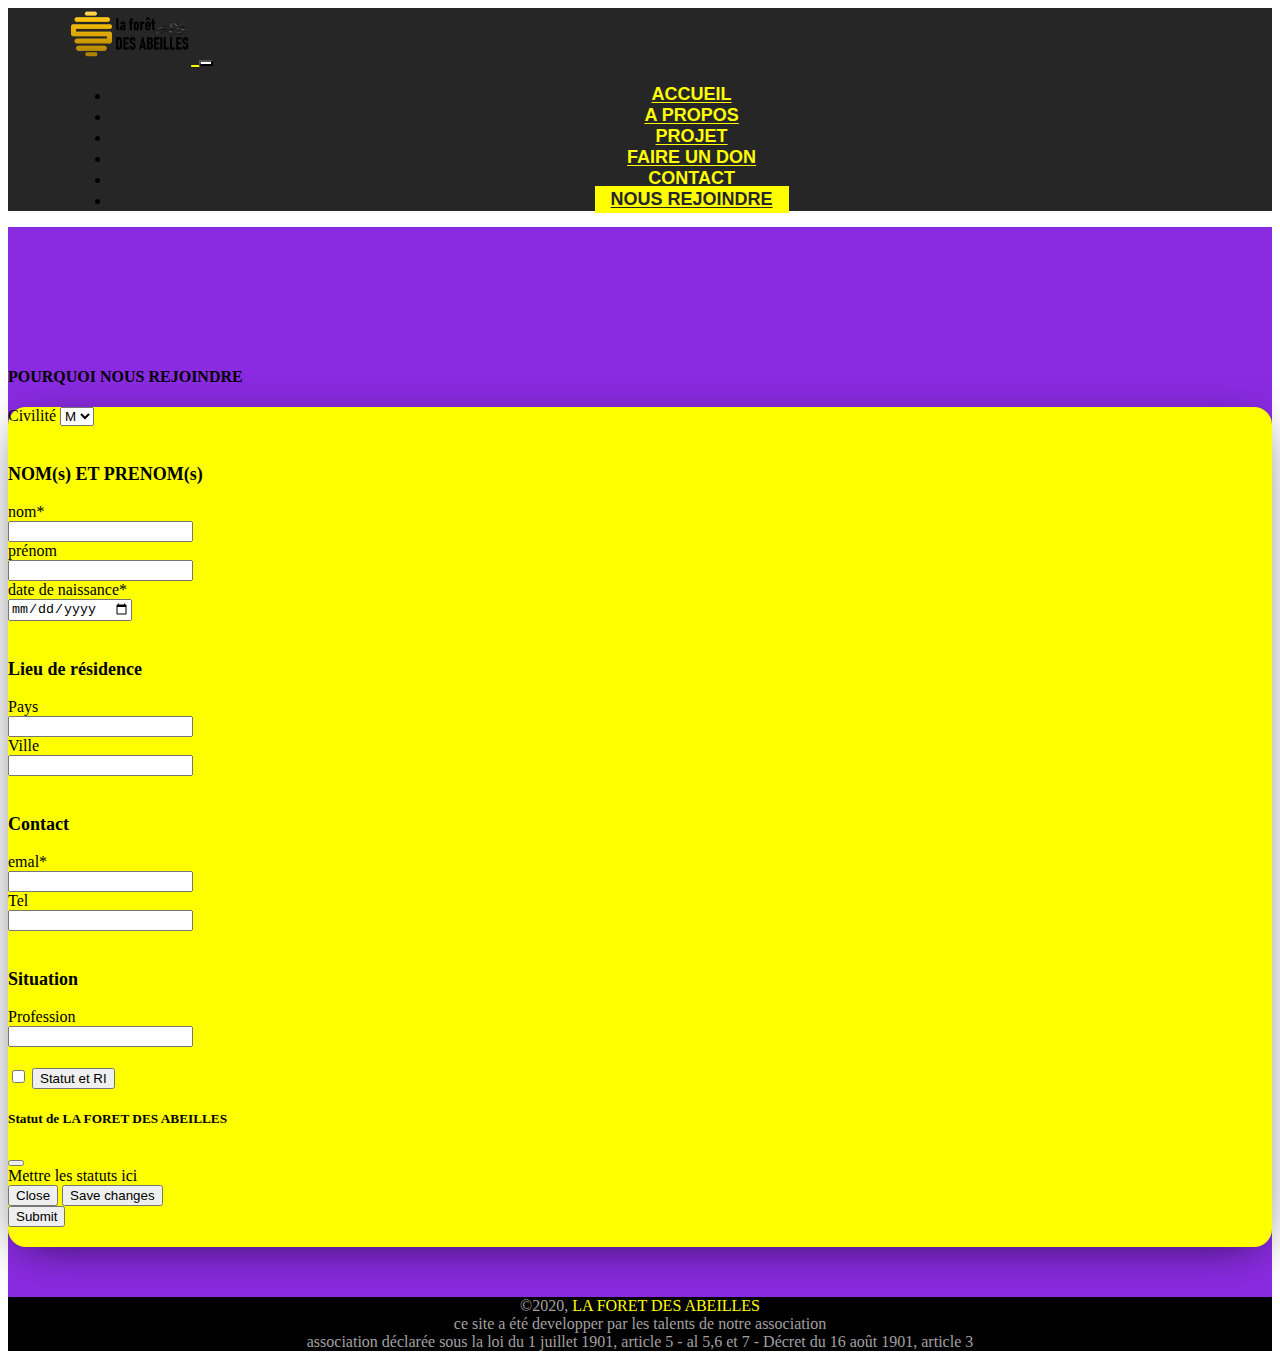
==== adhésion.html @ 584b6903 "adhésion" ====
<!DOCTYPE html>
<html lang="fr">

<head>
    <meta charset="UTF-8">
    <meta name="viewport" content="width=device-width, initial-scale=1.0">
    <title>laforetdesabeilles</title>

    <!-- lien JQUERY -->
    <script src="https://ajax.googleapis.com/ajax/libs/jquery/3.5.1/jquery.min.js"></script>
    <!-- CSS BOOSTRAP -->
    <!-- CSS only -->
    <link href="https://cdn.jsdelivr.net/npm/bootstrap@5.0.0-beta1/dist/css/bootstrap.min.css" rel="stylesheet"
        integrity="sha384-giJF6kkoqNQ00vy+HMDP7azOuL0xtbfIcaT9wjKHr8RbDVddVHyTfAAsrekwKmP1" crossorigin="anonymous">
    <!-- JAVA SCRIPT BOOSTRAP -->
    <!-- JavaScript Bundle with Popper -->
    <script src="https://cdn.jsdelivr.net/npm/bootstrap@5.0.0-beta1/dist/js/bootstrap.bundle.min.js"
        integrity="sha384-ygbV9kiqUc6oa4msXn9868pTtWMgiQaeYH7/t7LECLbyPA2x65Kgf80OJFdroafW"
        crossorigin="anonymous"></script>

    <!-- FONTAWESOM -->
    <link rel="stylesheet" href="https://use.fontawesome.com/releases/v5.15.1/css/all.css"
        integrity="sha384-vp86vTRFVJgpjF9jiIGPEEqYqlDwgyBgEF109VFjmqGmIY/Y4HV4d3Gp2irVfcrp" crossorigin="anonymous">

    <!-- LES STYLES -->
    <link rel="stylesheet" href="style.css">
</head>

<body>

    <!-- BARRE DE NAVIGATION -->

    <!-- NAVBARRE -->
    <nav class="navbar navbar-expand-lg navbar-light fixed-top">
        <div class="container">
            <a class="navbar-brand" href="index.html"> <img src="images/logoficil.png" alt="logo" style="width: 120px;">
            </a> <button aria-controls="navbarSupportedContent" aria-expanded="false" aria-label="Toggle navigation"
                class="navbar-toggler" data-target="#navbarSupportedContent" data-toggle="collapse" type="button"><span
                    class="navbar-toggler-icon"></span></button>
            <div class="collapse navbar-collapse" id="navbarSupportedContent">
                <ul class="navbar-nav ml-auto">
                    <li class="nav-item">
                        <a class="nav-link" href="index.html">Accueil</a>
                    </li>
                    <li class="nav-item">
                        <a class="nav-link" href="apropos.html">A propos</a>
                    </li>
                    <li class="nav-item">
                        <a class="nav-link" href="projet.html">Projet</a>
                    </li>
                    <li class="nav-item">
                        <a class="nav-link" href="don.html">Faire un don</a>
                    </li>
                    <li class="nav-item">
                        <a class="nav-link" href="contact.html">Contact</a>
                    </li>
                    <li class="nav-item active">
                        <a class="nav-link" href="adhésion.html">Nous rejoindre</a>
                    </li>
                </ul>
            </div>
        </div>
    </nav>

    <!-- FIN DE BARRE DE NAVIGATION -->


    <!-- FORMULAIRE -->

    <div class="container-fluid formulaire">
        <div class="container " style="padding-top: 120px; padding-bottom: 50px;">
            <div class="row">
                <div class="col-md-6">
                    <h4>POURQUOI NOUS REJOINDRE</h4>
                </div>

                <div class="col-md-6 zone">
                    <form action="">
                        <div class="container">
                            <div class="row">
                                <div class="col-1">
                                    <div class="">
                                        <label for="floatingSelectGrid">Civilité</label>
                                        <select class="form-select" id="floatingSelectGrid"
                                            aria-label="Floating label select example">
                                            <option value="1">M</option>
                                            <option value="2">F</option>
                                        </select>
                                    </div>
                                </div>
                                <h3 style="font-size: 18px;padding-top: 20px;">NOM(s) ET PRENOM(s)</h3>
                                <div class="row">
                                    <div class="col-md-4">
                                        <label for="floatingInputGrid">nom*</label>
                                        <div class="">
                                            <input type="text" class="form-control" id="floatingInputGrid"
                                                placeholder="" required>
                                        </div>
                                    </div>
                                    <div class="col-md-4">
                                        <label for="floatingInputGrid">prénom</label>
                                        <div class="">
                                            <input type="text" class="form-control" id="floatingInputGrid">
                                        </div>
                                    </div>
                                    <div class="col-md-4">
                                        <label for="floatingInputGrid">date de naissance*</label>
                                        <div class="">
                                            <input type="date" class="form-control" id="floatingInputGrid" required>
                                        </div>
                                    </div>
                                </div>
                                <div class="row">
                                    <h3 style="font-size: 18px;padding-top: 20px;">Lieu de résidence</h3>
                                    <div class="col-md-6">
                                        <label for="floatingInputGrid">Pays</label>
                                        <div class="">
                                            <input type="text" class="form-control" id="floatingInputGrid"
                                                placeholder="">
                                        </div>
                                    </div>
                                    <div class="col-md-6">
                                        <label for="floatingInputGrid">Ville</label>
                                        <div class="">
                                            <input type="text" class="form-control" id="floatingInputGrid">
                                        </div>
                                    </div>
                                </div>
                                <div class="row">
                                    <h3 style="font-size: 18px;padding-top: 20px;">Contact</h3>
                                    <div class="col-md-6">
                                        <label for="floatingInputGrid">emal*</label>
                                        <div class="">
                                            <input type="email" class="form-control" id="floatingInputGrid"
                                                placeholder="" required>
                                        </div>
                                    </div>
                                    <div class="col-md-6">
                                        <label for="floatingInputGrid">Tel</label>
                                        <div class="">
                                            <input type="tel" class="form-control" id="floatingInputGrid">
                                        </div>
                                    </div>
                                </div>
                                <div class="row">
                                    <h3 style="font-size: 18px; padding-top: 20px;">Situation</h3>
                                    <div class="col-md-12">
                                        <label for="floatingInputGrid">Profession</label>
                                        <div class="">
                                            <input type="text" class="form-control" id="floatingInputGrid">
                                        </div>
                                    </div>
                                </div>
                            </div>
                            <div class="mb-3 form-check" style="padding-top: 20px;">
                                <input type="checkbox" class="form-check-input" id="exampleCheck1" required>
                                <label class="form-check-label" for="exampleCheck1">
                                    <!-- Button trigger modal -->
                                    <button type="button" class="btn btn-primary" data-bs-toggle="modal"
                                        data-bs-target="#exampleModal">
                                        Statut et RI
                                    </button>

                                    <!-- Modal -->
                                    <div class="modal fade" id="exampleModal" tabindex="-1"
                                        aria-labelledby="exampleModalLabel" aria-hidden="true">
                                        <div class="modal-dialog">
                                            <div class="modal-content">
                                                <div class="modal-header">
                                                    <h5 class="modal-title" id="exampleModalLabel">Statut de LA FORET
                                                        DES
                                                        ABEILLES
                                                    </h5>
                                                    <button type="button" class="btn-close" data-bs-dismiss="modal"
                                                        aria-label="Close"></button>
                                                </div>
                                                <div class="modal-body">
                                                    Mettre les statuts ici
                                                </div>
                                                <div class="modal-footer">
                                                    <button type="button" class="btn btn-secondary"
                                                        data-bs-dismiss="modal">Close</button>
                                                    <button type="button" class="btn btn-primary">Save changes</button>
                                                </div>
                                            </div>
                                        </div>
                                    </div>
                                </label>
                            </div>
                            <button type="submit" class="btn btn-primary">Submit</button>
                        </div>
                    </form>
                </div>
            </div>
        </div>
    </div>

    <!-- FIN DE FORMULAIRE -->



    <!-- FOOTER -->

    <footer class="footer">
        &copy;2020, <span style="color: yellow;">LA FORET DES ABEILLES</span>

        <br>ce site a été developper par les talents de notre association

        <br> association déclarée sous la loi du 1 juillet 1901, article 5 - al 5,6 et 7 - Décret du 16 août 1901,
        article 3
    </footer>

    <!-- FOOTER -->



    <!-- LES SCRIPTS -->
    <script src="main.js"></script>

    <!-- LES SCRIPTS -->
    <script src="https://code.jquery.com/jquery-3.3.1.slim.min.js"
        integrity="sha384-q8i/X+965DzO0rT7abK41JStQIAqVgRVzpbzo5smXKp4YfRvH+8abtTE1Pi6jizo" crossorigin="anonymous">
        </script>
    <script src="https://cdnjs.cloudflare.com/ajax/libs/popper.js/1.14.7/umd/popper.min.js"
        integrity="sha384-UO2eT0CpHqdSJQ6hJty5KVphtPhzWj9WO1clHTMGa3JDZwrnQq4sF86dIHNDz0W1" crossorigin="anonymous">
        </script>
    <script src="https://stackpath.bootstrapcdn.com/bootstrap/4.3.1/js/bootstrap.min.js"
        integrity="sha384-JjSmVgyd0p3pXB1rRibZUAYoIIy6OrQ6VrjIEaFf/nJGzIxFDsf4x0xIM+B07jRM" crossorigin="anonymous">
        </script>
</body>

</html>
---- style.css ----
/* EN GENERAL */


p{
    font-size: 16px;
    text-align: justify;
}

h1{
    font-size: 30px;
    text-align: center;
    padding-top: 30px;
}

hr{
    width: 300px; 
    height: 18px; 
    color: rgb(172, 172, 17);
    margin: auto;
}


/* BARRE DE NAVIGATION */


.navbar{
    background-color: #262626;
}

.navbar .container{
    margin-left: 5%;
    margin-left: 5%;
}

.navbar-nav a {
	font-family: Arial, Helvetica, sans-serif;
	font-size: 18px;
	text-transform: uppercase;
	font-weight: bold;
}

.navbar-light .navbar-brand {
	color: yellow;
	font-size: 25px;
	text-transform: uppercase;
	font-weight: bold;
	letter-spacing: 2px;
}
.navbar-light .navbar-nav .active>.nav-link, .navbar-light .navbar-nav .nav-link.active, .navbar-light .navbar-nav .nav-link.show, .navbar-light .navbar-nav .show>.nav-link {
    color: #262626;
    background-color: yellow;
}

.navbar-light .navbar-nav .nav-link {
	color: yellow;
}
.navbar-nav {
	text-align: center;
}
.nav-link {
	padding: .2rem 1rem;
}
.nav-link.active, .nav-link:focus {
	color: #fff;
}
.navbar-toggler {
	padding: 1px 5px;
	font-size: 18px;
    line-height: 0.3;
    font-family: poppins;
    background: #fff;
    margin-right: 15px;
}
.navbar-light .navbar-nav .nav-link:focus, .navbar-light .navbar-nav .nav-link:hover {
	color: #fff;
}
.w-100 {
	height: 100vh;
}
@media only screen and (max-width: 767px) {
	
	.navbar-nav a {
		font-size: 14px;
        font-weight: normal;
        font-family: poppins;
	}
}

@media (max-width: 700px) {
  .navbar-nav a{
    font-size: 20px;
    font-family: Arial, Helvetica, sans-serif;
  }

  .navbar .container{
    margin-left: 5%;
    margin-left: 5%;
}
}

/* FIN */


/* INFON ACCUEIL */
.hero{
    padding-top: 100px;
    height: 100vh;
    background-image: linear-gradient(rgba(0,0,0,0.8), rgba(0,0,0,0.8)), url(images/nationale2.png);
    background-position: center;
    background-size: cover;
    overflow-x: hidden;
    position: relative;
}

.title{
    position: absolute;
    top: 40%;
    left: 50%;
    transform: translate(-50%, -50%);
    text-align: center;
}

.title h1{
    font-size: 100px;
}

.hero .btn{
    background-color: yellow;
    width: 200px;
}

@media (max-width: 768px) {
    .hero .btn{
        background-color: yellow;
        width: 110px;
    }

    .hero .btn strong{
        font-size: 10px;
    }

    .title h1{
        font-size: 35px;
        padding-top: 60px;
    }

    .hero{
        padding-top: 150px;
        height: 50vh;
        background-image: linear-gradient(rgba(0,0,0,0.8), rgba(0,0,0,0.8)), url(images/nationale2.png);
        background-position: center;
        background-size: cover;
        overflow-x: hidden;
        position: relative;
    }
}


.hero a{
    text-decoration: none;
    color: #333;
    font-size: 1vw;
}
    


/* FIN INFON ACCUEIL */


/* ACTUALITE */

.actualite{
    padding-top: 70px;
}

.row .image-titre1{
    display: flex;
    align-items: center;
    margin: 20px;
    
}

.row .image-titre1 img{
    width: 120%;
    box-shadow: 1px 1px 1px #333;
    border-radius: 10px;
    margin-left: 10%;
    margin-right: 10%;
}

.titre1 hr{
    width: 300px; 
    height: 8px; 
    color: rgb(172, 172, 17);
}

.description1 p{
    padding-top: 20px;
}

@media (max-width: 768px){
    .actualite h1{
        text-align: center;
        font-size: 20px;
    }

    .titre1 hr{
        width: 200px; 
        height: 6px; 
        color: rgb(172, 172, 17);
        margin: auto;
    }

    .actualite p {
        margin-left: 10%;
        margin-right: 10%;
        padding-top: 20px;
    }
}

/* FIN */


/* FOOTER */

.footer{
    left: 0;
    bottom: 0;
    width: 100%;
    background-color: black;
    color: rgb(163, 160, 160);
    text-align: center;
}

@media (max-width: 768px){
    .footer{
        left: 0;
        bottom: 0;
        width: 100%;
        background-color: black;
        color: rgb(163, 160, 160);
        text-align: center;
        font-size: 10px;
    }
}


/* QUI SOMMES NOUS */

.about{
    padding-top: 100px;
}

.about h1{
    text-align: center;
    padding-top: 100px;
}

.block1 img{
    width: 100%;
    border-radius: 15px;
    -webkit-box-shadow: 0px 10px 49px -14px rgba(0, 0, 0, 0.7);
    -moz-box-shadow: 0px 10px 49px -14px rgba(0, 0, 0, 0.7);
    box-shadow: 0px 10px 49px -14px rgba(0, 0, 0, 0.7);
}

.block2{
    display: flex;
    align-items: center;
}

.about1{
    padding-top: 40px;
}

.block4{
    background-color: rgb(26, 54, 93);
    color: #fff;
    -webkit-box-shadow: 0px 10px 49px -14px rgba(0, 0, 0, 0.7);
    -moz-box-shadow: 0px 10px 49px -14px rgba(0, 0, 0, 0.7);
    box-shadow: 0px 10px 49px -14px rgba(0, 0, 0, 0.7);
}

.block3{
    display: flex;
    align-items: center;
}

@media (max-width: 768px){
    p{
        font-size: 10px;
    }

    h1{
        font-size: 25px;
    }

    h3{
        font-size: 18px;
    }
    .about11{
        display: flex;
    }
    .h1-ttitle{
        padding-top: 90px;
    }

    .block1{
        margin: auto;
        width: 70%;
    }

    .h3{
        padding-top: 20px;
    }
}

/* EQUIPE */

.Franck{
    padding-top: 100px;
    width: 200px;
    height: 200px;
    border-radius: 100%;
    background-image: url(images/Frank.png);
    background-size: contain;
    background-position: center;
    background-repeat: no-repeat;
    border: black 2px solid;
    margin: auto;
}

.Gilson{
    padding-top: 100px;
    width: 200px;
    height: 200px;
    border-radius: 100%;
    background-image: url(images/Gilson.png);
    background-size: contain;
    background-position: center;
    background-repeat: no-repeat;
    border: black 2px solid;
    margin: auto;
}

.card-text{
    text-align: center;
}

.card{
    margin: 20px;
    width: 18rem;
}

.bureau{
    justify-content: center;
}

.adhésion-equipe{
    text-align: center;
}

@media (max-width: 768px){
    .h3{
        text-align: center;
        font-size: 20px;
    }

    .card{
        margin: 5px;
        width: 150px;
        display: flex;
        background-color: rgb(187, 184, 187);
    }

    .card-text{
        text-align: center;
        font-size: 7px;
        font-weight: bold;
    }
}


/* FIN EQUIPE */


/* VALEURS ET PERSPECTIVES */


/* FIN VALEURS ET PERSPECTIVES */


/* PROJET */

/* semainde de la science */
.All-projet{
    padding-top: 100px;
}

.projet{
    padding-top: 50px;
}

.projet .carousel-item{
    height: 500px;
}

.carousel{
    padding-bottom: 50px;
    padding-top: 50px;
    border-radius: 25px;
    -webkit-box-shadow: 0px 10px 49px -14px rgba(0, 0, 0, 0.7);
    -moz-box-shadow: 0px 10px 49px -14px rgba(0, 0, 0, 0.7);
    box-shadow: 0px 10px 49px -14px rgba(0, 0, 0, 0.7);
}

.tp123{
    align-items: center;
}

.tp-c{
    padding-top: 30px;
}

.projet .carousel-item img{
    height: 100%;
}


@media (max-width: 768px){
    .projet .carousel-item{
        height: 300px;
    }
}

/* conférences */



/* aide scolaire */
.school{
    background-color: rgb(26, 54, 93);
    padding-bottom: 50px;
}

.school1{
    padding-top: 40px;
}

.img-sco{
    width: 200px;
    height: 210px;
    margin: auto;
}

.school1 img{
    width: 100%;

}

.school1 p{
    text-align: center;
    color: rgb(26, 54, 93);
    font-weight: bold;
}

.col-sco{
    background-color: #fff;
    border-radius: 15px;
    -webkit-box-shadow: 0px 10px 49px -14px rgba(0, 0, 0, 0.7);
    -moz-box-shadow: 0px 10px 49px -14px rgba(0, 0, 0, 0.7);
    box-shadow: 0px 10px 49px -14px rgba(0, 0, 0, 0.7);
}

@media (max-width: 768px) {
    .img-sco{
        width: 100px;
        height: 110px;
        margin: auto;
    }

    .school1{
        margin: auto;
        padding-top: 40px;
        width: 150px;
    }
}


/* FORMULAIRE ADHESION */

.formulaire{
    background-color: blueviolet;
}

.zone{
    background-color: yellow;
    padding-bottom: 20px;
    border-radius: 18px;
    -webkit-box-shadow: 0px 10px 49px -14px rgba(0, 0, 0, 0.7);
    -moz-box-shadow: 0px 10px 49px -14px rgba(0, 0, 0, 0.7);
    box-shadow: 0px 10px 49px -14px rgba(0, 0, 0, 0.7);
}

/* CONTACT */

.num-email p{
    font-size: 25px;
    color: thistle;
    text-align: center;
}

.contact-us{
    text-align: center;
    padding-top: 10px;
    padding-bottom: 30px;
}

.f-image{
    padding-top: 100px;
    height: 100vh;
    background-image: linear-gradient(rgba(0,0,0,0.8), rgba(0,0,0,0.8)), url(images/feuille.jpg);
    background-position: center;
    background-size: cover;
    background-repeat: no-repeat;
    overflow-x: hidden;
    position: relative;
}

.zone-message{
    background-color: #ffff0069;
    border-radius: 15px;
    padding-bottom: 8px;
    -webkit-box-shadow: 0px 10px 49px -14px rgba(0, 0, 0, 0.7);
    -moz-box-shadow: 0px 10px 49px -14px rgba(0, 0, 0, 0.7);
    box-shadow: 0px 10px 49px -14px rgba(0, 0, 0, 0.7);
}

@media (max-width :768px){
    .num-email p{
        font-size: 15px;
        color: thistle;
        text-align: center;
    }
}

/* FAIRE UN DON */

.donation{
    padding-top: 100px;
    height: 100vh;
    background-image: linear-gradient(rgba(0,0,0,0.8), rgba(0,0,0,0.8)), url(images/donnation.png);
    background-position: center;
    background-size: cover;
    background-repeat: no-repeat;
    overflow-x: hidden;
    position: relative;
}

.don{
    color: #fff;
}
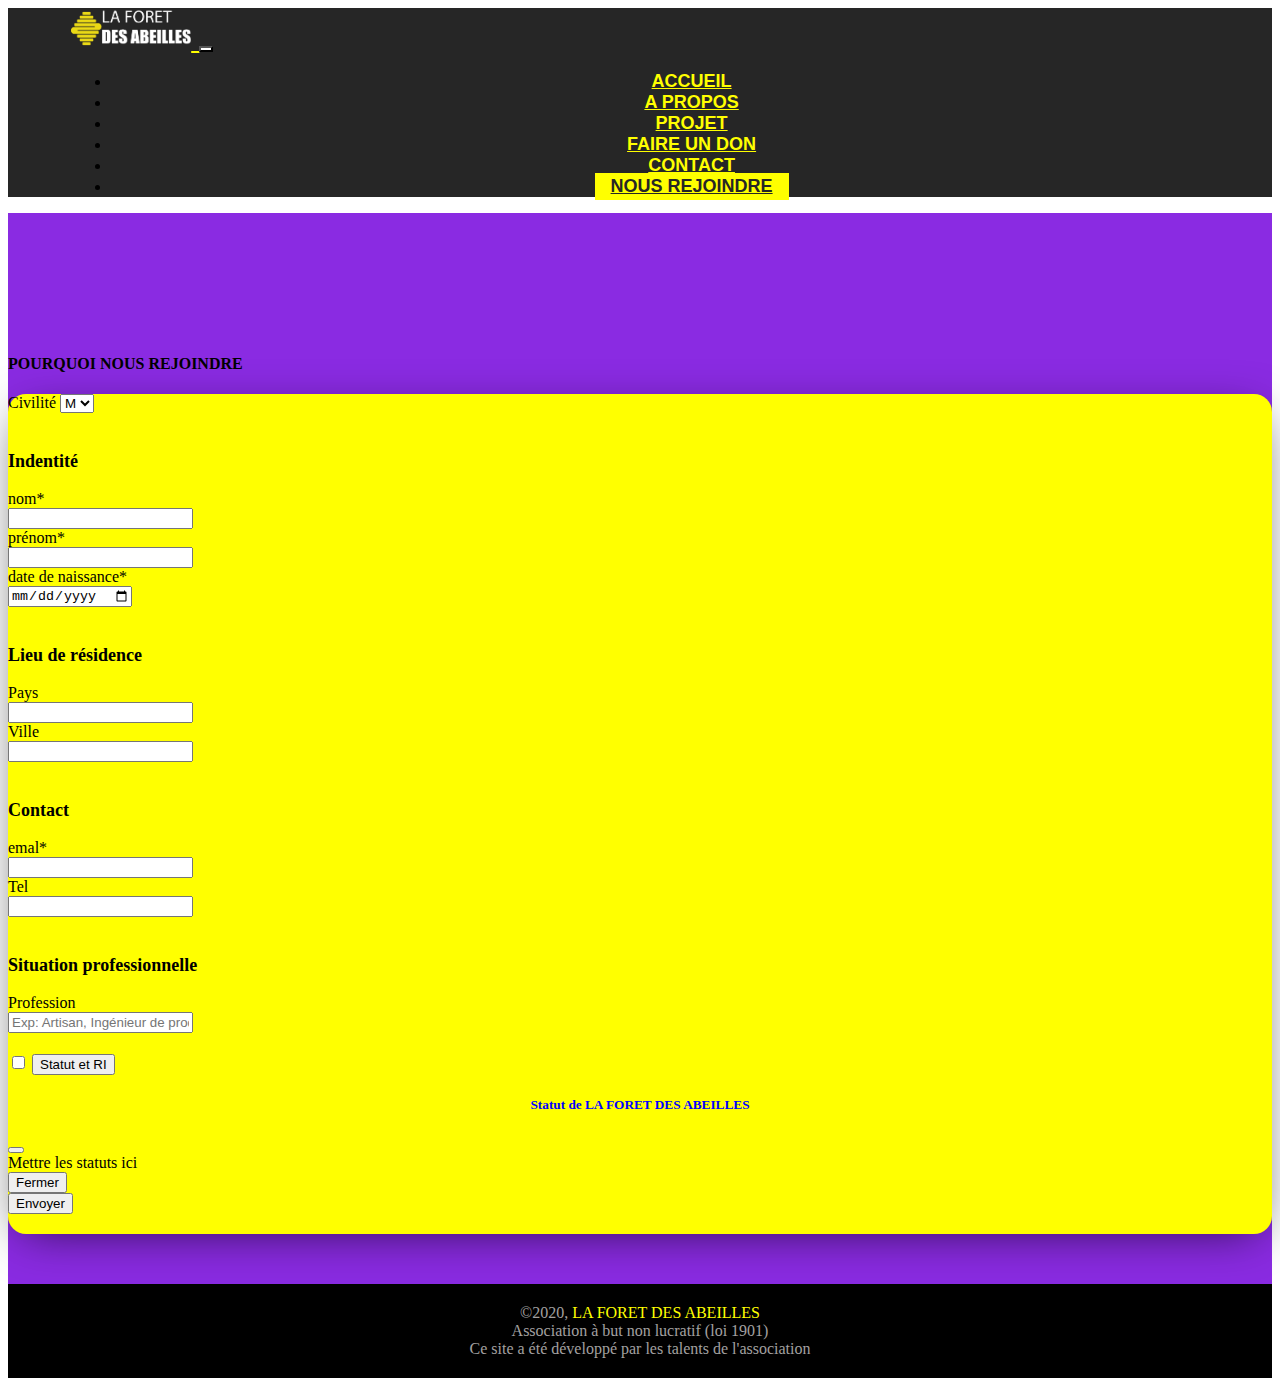
==== commit a8515f46: "rejoindre" ====
--- a/adhésion.html
+++ b/adhésion.html
@@ -33,11 +33,12 @@
     <!-- NAVBARRE -->
     <nav class="navbar navbar-expand-lg navbar-light fixed-top">
         <div class="container">
-            <a class="navbar-brand" href="index.html"> <img src="images/logoficil.png" alt="logo" style="width: 120px;">
+            <a class="navbar-brand" href="index.html"> <img src="images/la foret des abeilles logo.svg" alt="logo"
+                    style="width: 120px;">
             </a> <button aria-controls="navbarSupportedContent" aria-expanded="false" aria-label="Toggle navigation"
                 class="navbar-toggler" data-target="#navbarSupportedContent" data-toggle="collapse" type="button"><span
                     class="navbar-toggler-icon"></span></button>
-            <div class="collapse navbar-collapse" id="navbarSupportedContent">
+            <div class="collapse navbar-collapse justify-content-end" id="navbarSupportedContent">
                 <ul class="navbar-nav ml-auto">
                     <li class="nav-item">
                         <a class="nav-link" href="index.html">Accueil</a>
@@ -88,7 +89,7 @@
                                         </select>
                                     </div>
                                 </div>
-                                <h3 style="font-size: 18px;padding-top: 20px;">NOM(s) ET PRENOM(s)</h3>
+                                <h3 style="font-size: 18px;padding-top: 20px;">Indentité</h3>
                                 <div class="row">
                                     <div class="col-md-4">
                                         <label for="floatingInputGrid">nom*</label>
@@ -98,9 +99,9 @@
                                         </div>
                                     </div>
                                     <div class="col-md-4">
-                                        <label for="floatingInputGrid">prénom</label>
-                                        <div class="">
-                                            <input type="text" class="form-control" id="floatingInputGrid">
+                                        <label for="floatingInputGrid">prénom*</label>
+                                        <div class="">
+                                            <input type="text" class="form-control" id="floatingInputGrid" required>
                                         </div>
                                     </div>
                                     <div class="col-md-4">
@@ -143,11 +144,12 @@
                                     </div>
                                 </div>
                                 <div class="row">
-                                    <h3 style="font-size: 18px; padding-top: 20px;">Situation</h3>
+                                    <h3 style="font-size: 18px; padding-top: 20px;">Situation professionnelle</h3>
                                     <div class="col-md-12">
                                         <label for="floatingInputGrid">Profession</label>
                                         <div class="">
-                                            <input type="text" class="form-control" id="floatingInputGrid">
+                                            <input type="text" class="form-control" id="floatingInputGrid"
+                                                placeholder="Exp: Artisan, Ingénieur de production, Autoentrepreneur">
                                         </div>
                                     </div>
                                 </div>
@@ -167,7 +169,8 @@
                                         <div class="modal-dialog">
                                             <div class="modal-content">
                                                 <div class="modal-header">
-                                                    <h5 class="modal-title" id="exampleModalLabel">Statut de LA FORET
+                                                    <h5 style="color: blue;" class="modal-title" id="exampleModalLabel">
+                                                        Statut de LA FORET
                                                         DES
                                                         ABEILLES
                                                     </h5>
@@ -179,15 +182,14 @@
                                                 </div>
                                                 <div class="modal-footer">
                                                     <button type="button" class="btn btn-secondary"
-                                                        data-bs-dismiss="modal">Close</button>
-                                                    <button type="button" class="btn btn-primary">Save changes</button>
+                                                        data-bs-dismiss="modal">Fermer</button>
                                                 </div>
                                             </div>
                                         </div>
                                     </div>
                                 </label>
                             </div>
-                            <button type="submit" class="btn btn-primary">Submit</button>
+                            <button type="submit" class="btn btn-primary">Envoyer</button>
                         </div>
                     </form>
                 </div>
@@ -204,10 +206,9 @@
     <footer class="footer">
         &copy;2020, <span style="color: yellow;">LA FORET DES ABEILLES</span>
 
-        <br>ce site a été developper par les talents de notre association
-
-        <br> association déclarée sous la loi du 1 juillet 1901, article 5 - al 5,6 et 7 - Décret du 16 août 1901,
-        article 3
+        <br>Association à but non lucratif (loi 1901)
+
+        <br> Ce site a été développé par les talents de l'association
     </footer>
 
     <!-- FOOTER -->
--- a/style.css
+++ b/style.css
@@ -125,19 +125,28 @@
     font-size: 100px;
 }
 
-.hero .btn{
+.hero .btn1{
     background-color: yellow;
-    width: 200px;
+    border: #fff;
+    border-radius: 5px;
+    width: 200px;
+}
+
+.hero .btn2{
+    background-color: blue;
+    border: #fff;
+    border-radius: 5px;
+    width: 200px;
+}
+
+.btn2 strong{
+    color: #fff;
 }
 
 @media (max-width: 768px) {
-    .hero .btn{
-        background-color: yellow;
-        width: 110px;
-    }
-
-    .hero .btn strong{
-        font-size: 10px;
+
+    .hero .btn1 strong{
+        font-size: 11px;
     }
 
     .title h1{
@@ -154,6 +163,25 @@
         overflow-x: hidden;
         position: relative;
     }
+
+    .hero .btn1{
+        background-color: yellow;
+        border: #fff;
+        border-radius: 5px;
+        width: 90px;
+    }
+    
+    .hero .btn2{
+        background-color: blue;
+        border: #fff;
+        border-radius: 5px;
+        width: 90px;
+    }
+
+    .btn2 strong{
+        color: #fff;
+        font-size: 11px;
+    }
 }
 
 
@@ -231,6 +259,8 @@
     background-color: black;
     color: rgb(163, 160, 160);
     text-align: center;
+    padding-top: 20px;
+    padding-bottom: 20px;
 }
 
 @media (max-width: 768px){
@@ -318,47 +348,115 @@
 
 /* EQUIPE */
 
-.Franck{
-    padding-top: 100px;
+/* Président */
+.img-carte1{
     width: 200px;
     height: 200px;
     border-radius: 100%;
     background-image: url(images/Frank.png);
-    background-size: contain;
-    background-position: center;
-    background-repeat: no-repeat;
-    border: black 2px solid;
-    margin: auto;
-}
-
-.Gilson{
-    padding-top: 100px;
+    background-position: center;
+    background-size: cover;
+    border: 3.5px solid yellow;
+    margin: auto; 
+}
+
+.img-carte2{
     width: 200px;
     height: 200px;
     border-radius: 100%;
     background-image: url(images/Gilson.png);
-    background-size: contain;
-    background-position: center;
-    background-repeat: no-repeat;
-    border: black 2px solid;
+    background-position: center;
+    background-size: cover;
+    border: 3.5px solid yellow;
+    margin: auto; 
+}
+
+/* Trésorier */
+.img-carte3{
+    width: 200px;
+    height: 200px;
+    border-radius: 100%;
+    background-image: url(images/Vianney.png);
+    background-position: center;
+    background-size: cover;
+    border: 3.5px solid yellow;
+    margin: auto; 
+}
+
+/* Trésorier */
+.img-carte4{
+    width: 200px;
+    height: 200px;
+    border-radius: 100%;
+    background-image: url(images/Thern.png);
+    background-position: center;
+    background-size: cover;
+    border: 3.5px solid yellow;
+    margin: auto; 
+}
+
+.img-carte5{
+    width: 200px;
+    height: 200px;
+    border-radius: 100%;
+    background-image: url(images/steevens.png);
+    background-position: center;
+    background-size: cover;
+    border: 3.5px solid yellow;
+    margin: auto; 
+}
+
+.img-carte6{
+    width: 200px;
+    height: 200px;
+    border-radius: 100%;
+    background-color: yellow;
+    background-position: center;
+    background-size: cover;
+    border: 3.5px solid yellow;
+    margin: auto; 
+}
+
+.carte{
     margin: auto;
-}
-
-.card-text{
-    text-align: center;
-}
-
-.card{
-    margin: 20px;
-    width: 18rem;
-}
+    background-color: #333;
+    width: 300px;
+    height: 350px;
+    padding-top: 20px;
+    border-radius: 20px;
+    border: 3.5px solid yellow;
+    
+}
+
+.profil p, h5{
+    text-align: center;
+    color: #fff;
+}
+
+.profil span{
+    font-weight: lighter;
+    font-style: italic;
+}
+
 
 .bureau{
     justify-content: center;
 }
 
+.rejoindre-equipe{
+    padding-top: 40px;
+    padding-bottom: 30px;
+}
+
 .adhésion-equipe{
-    text-align: center;
+    margin: auto;
+    border: 2px solid yellow;
+    width: 300px;
+    padding-top: 10px;
+    padding-bottom: 10px;
+    text-align: center;
+    border-radius: 40px;
+    background-image: linear-gradient(-45deg (yellow), (#fff));
 }
 
 @media (max-width: 768px){
@@ -367,17 +465,32 @@
         font-size: 20px;
     }
 
-    .card{
-        margin: 5px;
+    .img-carte1, .img-carte2, .img-carte3, .img-carte4, .img-carte5, .img-carte6{
+        width: 100px;
+        height: 100px;
+        border-radius: 100%;
+        background-position: center;
+        background-size: cover;
+        border: 3.5px solid yellow;
+        margin: auto; 
+    }
+
+    .carte{
+        margin: auto;
+        background-color: #333;
         width: 150px;
-        display: flex;
-        background-color: rgb(187, 184, 187);
-    }
-
-    .card-text{
+        height: 200px;
+        padding-top: 20px;
+        border-radius: 20px;
+        border: 3.5px solid yellow;
+        margin-bottom: 15px;
+        
+    }
+
+    .profil p, h5{
         text-align: center;
-        font-size: 7px;
-        font-weight: bold;
+        color: #fff;
+        font-size: 10px;
     }
 }
 
@@ -560,4 +673,26 @@
 
 .don{
     color: #fff;
-}+}
+
+/* faire un don */
+
+.paypal-img{
+    background-color: yellow;
+    padding-top: 30px;
+    padding-bottom: 30px;
+    border-radius: 40px;
+    -webkit-box-shadow: 0px 10px 49px -14px rgba(255, 255, 255, 0.973);
+    -moz-box-shadow: 0px 10px 49px -14px rgba(255, 255, 255, 0.973);
+    box-shadow: 0px 10px 49px -14px rgba(255, 255, 255, 0.973);
+    margin: auto;
+}
+
+.cont-paypal, .link-pay{
+    text-align: center;
+    font-weight: bold;
+}
+
+
+/* EXEMPLE DE CARTE */
+
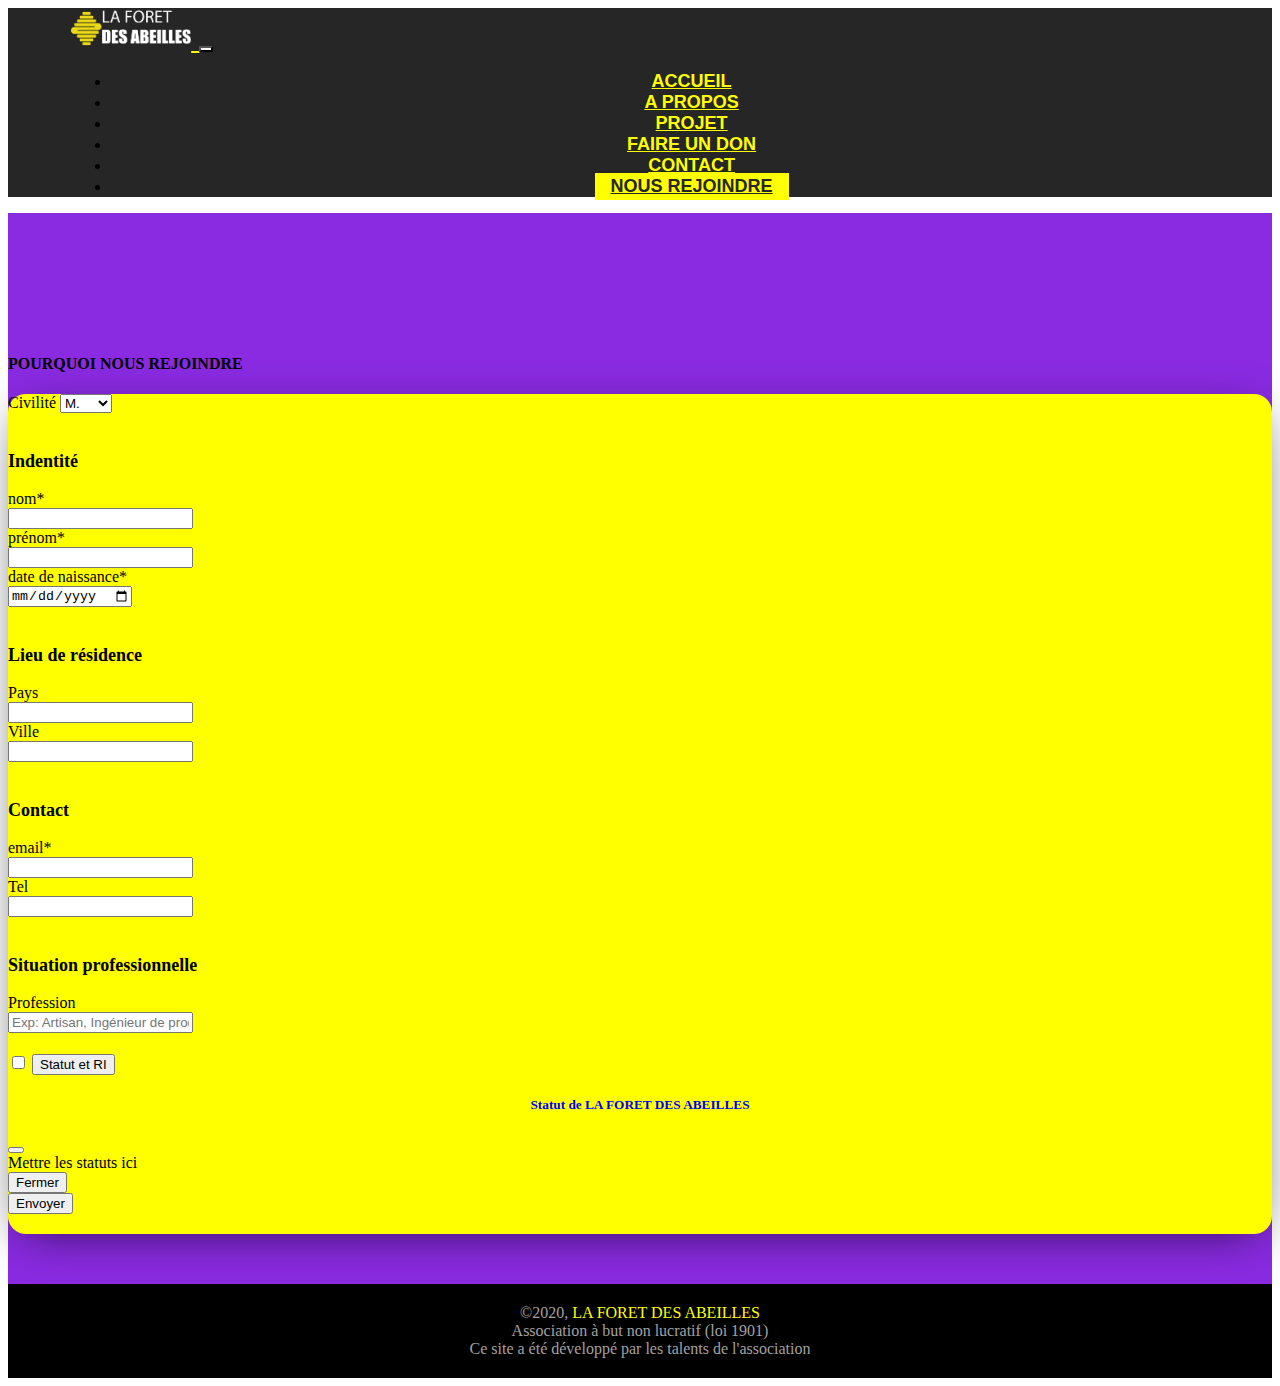
==== commit 7f9f7330: "maj adhésion" ====
--- a/adhésion.html
+++ b/adhésion.html
@@ -76,16 +76,16 @@
                 </div>
 
                 <div class="col-md-6 zone">
-                    <form action="">
+                    <form action="adherent.php" method="POST">
                         <div class="container">
                             <div class="row">
                                 <div class="col-1">
                                     <div class="">
                                         <label for="floatingSelectGrid">Civilité</label>
-                                        <select class="form-select" id="floatingSelectGrid"
+                                        <select name="civilité" class="form-select" id="floatingSelectGrid"
                                             aria-label="Floating label select example">
-                                            <option value="1">M</option>
-                                            <option value="2">F</option>
+                                            <option value="Monsieur">M.</option>
+                                            <option value="Madame">Mme</option>
                                         </select>
                                     </div>
                                 </div>
@@ -94,20 +94,22 @@
                                     <div class="col-md-4">
                                         <label for="floatingInputGrid">nom*</label>
                                         <div class="">
-                                            <input type="text" class="form-control" id="floatingInputGrid"
+                                            <input name="nom" type="text" class="form-control" id="floatingInputGrid"
                                                 placeholder="" required>
                                         </div>
                                     </div>
                                     <div class="col-md-4">
                                         <label for="floatingInputGrid">prénom*</label>
                                         <div class="">
-                                            <input type="text" class="form-control" id="floatingInputGrid" required>
+                                            <input name="prenom" type="text" class="form-control" id="floatingInputGrid"
+                                                required>
                                         </div>
                                     </div>
                                     <div class="col-md-4">
                                         <label for="floatingInputGrid">date de naissance*</label>
                                         <div class="">
-                                            <input type="date" class="form-control" id="floatingInputGrid" required>
+                                            <input name="date" type="date" class="form-control" id="floatingInputGrid"
+                                                required>
                                         </div>
                                     </div>
                                 </div>
@@ -116,30 +118,30 @@
                                     <div class="col-md-6">
                                         <label for="floatingInputGrid">Pays</label>
                                         <div class="">
-                                            <input type="text" class="form-control" id="floatingInputGrid"
+                                            <input name="Pays" type="text" class="form-control" id="floatingInputGrid"
                                                 placeholder="">
                                         </div>
                                     </div>
                                     <div class="col-md-6">
                                         <label for="floatingInputGrid">Ville</label>
                                         <div class="">
-                                            <input type="text" class="form-control" id="floatingInputGrid">
+                                            <input name="ville" type="text" class="form-control" id="floatingInputGrid">
                                         </div>
                                     </div>
                                 </div>
                                 <div class="row">
                                     <h3 style="font-size: 18px;padding-top: 20px;">Contact</h3>
                                     <div class="col-md-6">
-                                        <label for="floatingInputGrid">emal*</label>
-                                        <div class="">
-                                            <input type="email" class="form-control" id="floatingInputGrid"
+                                        <label for="floatingInputGrid">email*</label>
+                                        <div class="">
+                                            <input name="email" type="email" class="form-control" id="floatingInputGrid"
                                                 placeholder="" required>
                                         </div>
                                     </div>
                                     <div class="col-md-6">
                                         <label for="floatingInputGrid">Tel</label>
                                         <div class="">
-                                            <input type="tel" class="form-control" id="floatingInputGrid">
+                                            <input name="tel" type="tel" class="form-control" id="floatingInputGrid">
                                         </div>
                                     </div>
                                 </div>
@@ -148,7 +150,8 @@
                                     <div class="col-md-12">
                                         <label for="floatingInputGrid">Profession</label>
                                         <div class="">
-                                            <input type="text" class="form-control" id="floatingInputGrid"
+                                            <input name="profession" type="text" class="form-control"
+                                                id="floatingInputGrid"
                                                 placeholder="Exp: Artisan, Ingénieur de production, Autoentrepreneur">
                                         </div>
                                     </div>
@@ -189,7 +192,7 @@
                                     </div>
                                 </label>
                             </div>
-                            <button type="submit" class="btn btn-primary">Envoyer</button>
+                            <button name="ok" type="submit" class="btn btn-primary">Envoyer</button>
                         </div>
                     </form>
                 </div>
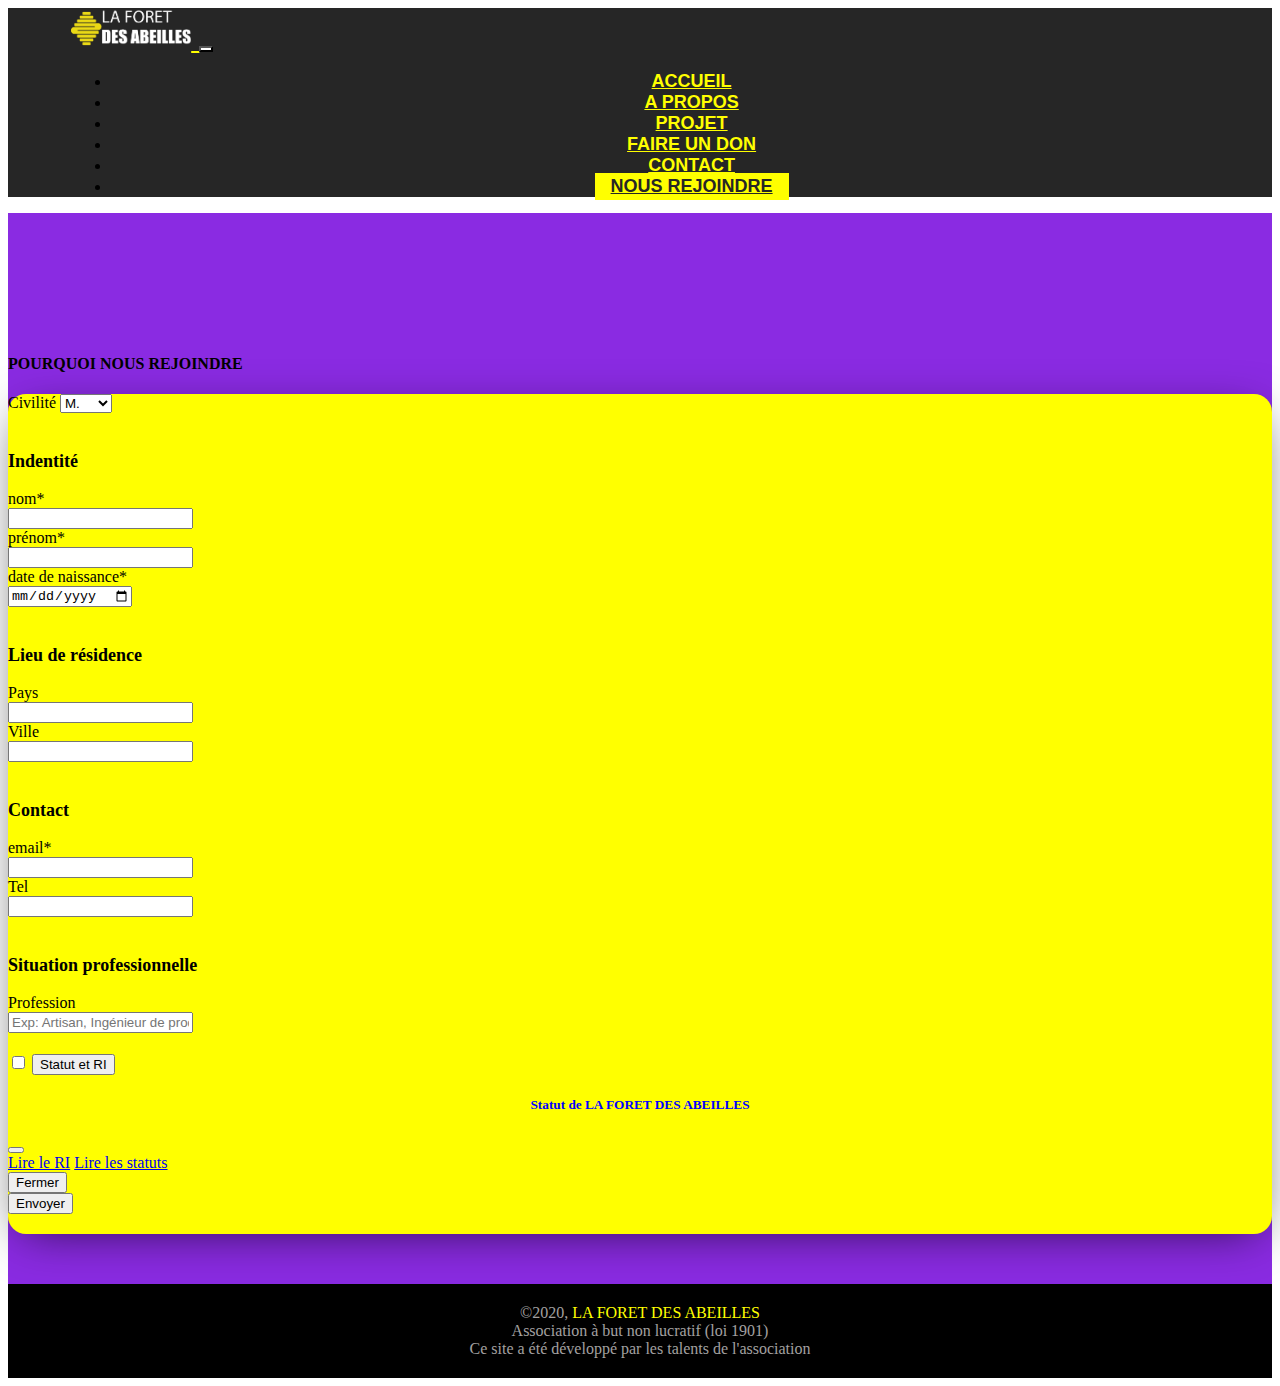
==== commit c8592f33: "Add files via upload" ====
--- a/adhésion.html
+++ b/adhésion.html
@@ -1,236 +1,241 @@
-<!DOCTYPE html>
-<html lang="fr">
-
-<head>
-    <meta charset="UTF-8">
-    <meta name="viewport" content="width=device-width, initial-scale=1.0">
-    <title>laforetdesabeilles</title>
-
-    <!-- lien JQUERY -->
-    <script src="https://ajax.googleapis.com/ajax/libs/jquery/3.5.1/jquery.min.js"></script>
-    <!-- CSS BOOSTRAP -->
-    <!-- CSS only -->
-    <link href="https://cdn.jsdelivr.net/npm/bootstrap@5.0.0-beta1/dist/css/bootstrap.min.css" rel="stylesheet"
-        integrity="sha384-giJF6kkoqNQ00vy+HMDP7azOuL0xtbfIcaT9wjKHr8RbDVddVHyTfAAsrekwKmP1" crossorigin="anonymous">
-    <!-- JAVA SCRIPT BOOSTRAP -->
-    <!-- JavaScript Bundle with Popper -->
-    <script src="https://cdn.jsdelivr.net/npm/bootstrap@5.0.0-beta1/dist/js/bootstrap.bundle.min.js"
-        integrity="sha384-ygbV9kiqUc6oa4msXn9868pTtWMgiQaeYH7/t7LECLbyPA2x65Kgf80OJFdroafW"
-        crossorigin="anonymous"></script>
-
-    <!-- FONTAWESOM -->
-    <link rel="stylesheet" href="https://use.fontawesome.com/releases/v5.15.1/css/all.css"
-        integrity="sha384-vp86vTRFVJgpjF9jiIGPEEqYqlDwgyBgEF109VFjmqGmIY/Y4HV4d3Gp2irVfcrp" crossorigin="anonymous">
-
-    <!-- LES STYLES -->
-    <link rel="stylesheet" href="style.css">
-</head>
-
-<body>
-
-    <!-- BARRE DE NAVIGATION -->
-
-    <!-- NAVBARRE -->
-    <nav class="navbar navbar-expand-lg navbar-light fixed-top">
-        <div class="container">
-            <a class="navbar-brand" href="index.html"> <img src="images/la foret des abeilles logo.svg" alt="logo"
-                    style="width: 120px;">
-            </a> <button aria-controls="navbarSupportedContent" aria-expanded="false" aria-label="Toggle navigation"
-                class="navbar-toggler" data-target="#navbarSupportedContent" data-toggle="collapse" type="button"><span
-                    class="navbar-toggler-icon"></span></button>
-            <div class="collapse navbar-collapse justify-content-end" id="navbarSupportedContent">
-                <ul class="navbar-nav ml-auto">
-                    <li class="nav-item">
-                        <a class="nav-link" href="index.html">Accueil</a>
-                    </li>
-                    <li class="nav-item">
-                        <a class="nav-link" href="apropos.html">A propos</a>
-                    </li>
-                    <li class="nav-item">
-                        <a class="nav-link" href="projet.html">Projet</a>
-                    </li>
-                    <li class="nav-item">
-                        <a class="nav-link" href="don.html">Faire un don</a>
-                    </li>
-                    <li class="nav-item">
-                        <a class="nav-link" href="contact.html">Contact</a>
-                    </li>
-                    <li class="nav-item active">
-                        <a class="nav-link" href="adhésion.html">Nous rejoindre</a>
-                    </li>
-                </ul>
-            </div>
-        </div>
-    </nav>
-
-    <!-- FIN DE BARRE DE NAVIGATION -->
-
-
-    <!-- FORMULAIRE -->
-
-    <div class="container-fluid formulaire">
-        <div class="container " style="padding-top: 120px; padding-bottom: 50px;">
-            <div class="row">
-                <div class="col-md-6">
-                    <h4>POURQUOI NOUS REJOINDRE</h4>
-                </div>
-
-                <div class="col-md-6 zone">
-                    <form action="adherent.php" method="POST">
-                        <div class="container">
-                            <div class="row">
-                                <div class="col-1">
-                                    <div class="">
-                                        <label for="floatingSelectGrid">Civilité</label>
-                                        <select name="civilité" class="form-select" id="floatingSelectGrid"
-                                            aria-label="Floating label select example">
-                                            <option value="Monsieur">M.</option>
-                                            <option value="Madame">Mme</option>
-                                        </select>
-                                    </div>
-                                </div>
-                                <h3 style="font-size: 18px;padding-top: 20px;">Indentité</h3>
-                                <div class="row">
-                                    <div class="col-md-4">
-                                        <label for="floatingInputGrid">nom*</label>
-                                        <div class="">
-                                            <input name="nom" type="text" class="form-control" id="floatingInputGrid"
-                                                placeholder="" required>
-                                        </div>
-                                    </div>
-                                    <div class="col-md-4">
-                                        <label for="floatingInputGrid">prénom*</label>
-                                        <div class="">
-                                            <input name="prenom" type="text" class="form-control" id="floatingInputGrid"
-                                                required>
-                                        </div>
-                                    </div>
-                                    <div class="col-md-4">
-                                        <label for="floatingInputGrid">date de naissance*</label>
-                                        <div class="">
-                                            <input name="date" type="date" class="form-control" id="floatingInputGrid"
-                                                required>
-                                        </div>
-                                    </div>
-                                </div>
-                                <div class="row">
-                                    <h3 style="font-size: 18px;padding-top: 20px;">Lieu de résidence</h3>
-                                    <div class="col-md-6">
-                                        <label for="floatingInputGrid">Pays</label>
-                                        <div class="">
-                                            <input name="Pays" type="text" class="form-control" id="floatingInputGrid"
-                                                placeholder="">
-                                        </div>
-                                    </div>
-                                    <div class="col-md-6">
-                                        <label for="floatingInputGrid">Ville</label>
-                                        <div class="">
-                                            <input name="ville" type="text" class="form-control" id="floatingInputGrid">
-                                        </div>
-                                    </div>
-                                </div>
-                                <div class="row">
-                                    <h3 style="font-size: 18px;padding-top: 20px;">Contact</h3>
-                                    <div class="col-md-6">
-                                        <label for="floatingInputGrid">email*</label>
-                                        <div class="">
-                                            <input name="email" type="email" class="form-control" id="floatingInputGrid"
-                                                placeholder="" required>
-                                        </div>
-                                    </div>
-                                    <div class="col-md-6">
-                                        <label for="floatingInputGrid">Tel</label>
-                                        <div class="">
-                                            <input name="tel" type="tel" class="form-control" id="floatingInputGrid">
-                                        </div>
-                                    </div>
-                                </div>
-                                <div class="row">
-                                    <h3 style="font-size: 18px; padding-top: 20px;">Situation professionnelle</h3>
-                                    <div class="col-md-12">
-                                        <label for="floatingInputGrid">Profession</label>
-                                        <div class="">
-                                            <input name="profession" type="text" class="form-control"
-                                                id="floatingInputGrid"
-                                                placeholder="Exp: Artisan, Ingénieur de production, Autoentrepreneur">
-                                        </div>
-                                    </div>
-                                </div>
-                            </div>
-                            <div class="mb-3 form-check" style="padding-top: 20px;">
-                                <input type="checkbox" class="form-check-input" id="exampleCheck1" required>
-                                <label class="form-check-label" for="exampleCheck1">
-                                    <!-- Button trigger modal -->
-                                    <button type="button" class="btn btn-primary" data-bs-toggle="modal"
-                                        data-bs-target="#exampleModal">
-                                        Statut et RI
-                                    </button>
-
-                                    <!-- Modal -->
-                                    <div class="modal fade" id="exampleModal" tabindex="-1"
-                                        aria-labelledby="exampleModalLabel" aria-hidden="true">
-                                        <div class="modal-dialog">
-                                            <div class="modal-content">
-                                                <div class="modal-header">
-                                                    <h5 style="color: blue;" class="modal-title" id="exampleModalLabel">
-                                                        Statut de LA FORET
-                                                        DES
-                                                        ABEILLES
-                                                    </h5>
-                                                    <button type="button" class="btn-close" data-bs-dismiss="modal"
-                                                        aria-label="Close"></button>
-                                                </div>
-                                                <div class="modal-body">
-                                                    Mettre les statuts ici
-                                                </div>
-                                                <div class="modal-footer">
-                                                    <button type="button" class="btn btn-secondary"
-                                                        data-bs-dismiss="modal">Fermer</button>
-                                                </div>
-                                            </div>
-                                        </div>
-                                    </div>
-                                </label>
-                            </div>
-                            <button name="ok" type="submit" class="btn btn-primary">Envoyer</button>
-                        </div>
-                    </form>
-                </div>
-            </div>
-        </div>
-    </div>
-
-    <!-- FIN DE FORMULAIRE -->
-
-
-
-    <!-- FOOTER -->
-
-    <footer class="footer">
-        &copy;2020, <span style="color: yellow;">LA FORET DES ABEILLES</span>
-
-        <br>Association à but non lucratif (loi 1901)
-
-        <br> Ce site a été développé par les talents de l'association
-    </footer>
-
-    <!-- FOOTER -->
-
-
-
-    <!-- LES SCRIPTS -->
-    <script src="main.js"></script>
-
-    <!-- LES SCRIPTS -->
-    <script src="https://code.jquery.com/jquery-3.3.1.slim.min.js"
-        integrity="sha384-q8i/X+965DzO0rT7abK41JStQIAqVgRVzpbzo5smXKp4YfRvH+8abtTE1Pi6jizo" crossorigin="anonymous">
-        </script>
-    <script src="https://cdnjs.cloudflare.com/ajax/libs/popper.js/1.14.7/umd/popper.min.js"
-        integrity="sha384-UO2eT0CpHqdSJQ6hJty5KVphtPhzWj9WO1clHTMGa3JDZwrnQq4sF86dIHNDz0W1" crossorigin="anonymous">
-        </script>
-    <script src="https://stackpath.bootstrapcdn.com/bootstrap/4.3.1/js/bootstrap.min.js"
-        integrity="sha384-JjSmVgyd0p3pXB1rRibZUAYoIIy6OrQ6VrjIEaFf/nJGzIxFDsf4x0xIM+B07jRM" crossorigin="anonymous">
-        </script>
-</body>
-
+<!DOCTYPE html>
+<html lang="fr">
+
+<head>
+    <meta charset="UTF-8">
+    <meta name="viewport" content="width=device-width, initial-scale=1.0">
+    <title>laforetdesabeilles</title>
+
+    <!-- lien JQUERY -->
+    <script src="https://ajax.googleapis.com/ajax/libs/jquery/3.5.1/jquery.min.js"></script>
+    <!-- CSS BOOSTRAP -->
+    <!-- CSS only -->
+    <link href="https://cdn.jsdelivr.net/npm/bootstrap@5.0.0-beta1/dist/css/bootstrap.min.css" rel="stylesheet"
+        integrity="sha384-giJF6kkoqNQ00vy+HMDP7azOuL0xtbfIcaT9wjKHr8RbDVddVHyTfAAsrekwKmP1" crossorigin="anonymous">
+    <!-- JAVA SCRIPT BOOSTRAP -->
+    <!-- JavaScript Bundle with Popper -->
+    <script src="https://cdn.jsdelivr.net/npm/bootstrap@5.0.0-beta1/dist/js/bootstrap.bundle.min.js"
+        integrity="sha384-ygbV9kiqUc6oa4msXn9868pTtWMgiQaeYH7/t7LECLbyPA2x65Kgf80OJFdroafW"
+        crossorigin="anonymous"></script>
+
+    <!-- FONTAWESOM -->
+    <link rel="stylesheet" href="https://use.fontawesome.com/releases/v5.15.1/css/all.css"
+        integrity="sha384-vp86vTRFVJgpjF9jiIGPEEqYqlDwgyBgEF109VFjmqGmIY/Y4HV4d3Gp2irVfcrp" crossorigin="anonymous">
+
+    <!-- LES STYLES -->
+    <link rel="stylesheet" href="style.css">
+</head>
+
+<body>
+
+    <!-- BARRE DE NAVIGATION -->
+
+    <!-- NAVBARRE -->
+    <nav class="navbar navbar-expand-lg navbar-light fixed-top">
+        <div class="container">
+            <a class="navbar-brand" href="index.html"> <img src="images/la foret des abeilles logo.svg" alt="logo"
+                    style="width: 120px;">
+            </a> <button aria-controls="navbarSupportedContent" aria-expanded="false" aria-label="Toggle navigation"
+                class="navbar-toggler" data-target="#navbarSupportedContent" data-toggle="collapse" type="button"><span
+                    class="navbar-toggler-icon"></span></button>
+            <div class="collapse navbar-collapse justify-content-end" id="navbarSupportedContent">
+                <ul class="navbar-nav ml-auto">
+                    <li class="nav-item">
+                        <a class="nav-link" href="index.html">Accueil</a>
+                    </li>
+                    <li class="nav-item">
+                        <a class="nav-link" href="apropos.html">A propos</a>
+                    </li>
+                    <li class="nav-item">
+                        <a class="nav-link" href="projet.html">Projet</a>
+                    </li>
+                    <li class="nav-item">
+                        <a class="nav-link" href="don.html">Faire un don</a>
+                    </li>
+                    <li class="nav-item">
+                        <a class="nav-link" href="contact.html">Contact</a>
+                    </li>
+                    <li class="nav-item active">
+                        <a class="nav-link" href="adhésion.html">Nous rejoindre</a>
+                    </li>
+                </ul>
+            </div>
+        </div>
+    </nav>
+
+    <!-- FIN DE BARRE DE NAVIGATION -->
+
+
+    <!-- FORMULAIRE -->
+
+    <div class="container-fluid formulaire">
+        <div class="container " style="padding-top: 120px; padding-bottom: 50px;">
+            <div class="row">
+                <div class="col-md-6">
+                    <h4>POURQUOI NOUS REJOINDRE</h4>
+                </div>
+
+                <div class="col-md-6 zone">
+                    <form action="membre.php" method="POST">
+                        <div class="container">
+                            <div class="row">
+                                <div class="col-1">
+                                    <div class="">
+                                        <label for="floatingSelectGrid">Civilité</label>
+                                        <select name="civilité" class="form-select" id="floatingSelectGrid"
+                                            aria-label="Floating label select example">
+                                            <option value="Monsieur">M.</option>
+                                            <option value="Madame">Mme</option>
+                                        </select>
+                                    </div>
+                                </div>
+                                <h3 style="font-size: 18px;padding-top: 20px;">Indentité</h3>
+                                <div class="row">
+                                    <div class="col-md-4">
+                                        <label for="floatingInputGrid">nom*</label>
+                                        <div class="">
+                                            <input name="nom" type="text" class="form-control" id="floatingInputGrid"
+                                                placeholder="" required>
+                                        </div>
+                                    </div>
+                                    <div class="col-md-4">
+                                        <label for="floatingInputGrid">prénom*</label>
+                                        <div class="">
+                                            <input name="prenom" type="text" class="form-control" id="floatingInputGrid"
+                                                required>
+                                        </div>
+                                    </div>
+                                    <div class="col-md-4">
+                                        <label for="floatingInputGrid">date de naissance*</label>
+                                        <div class="">
+                                            <input name="date" type="date" class="form-control" id="floatingInputGrid"
+                                                required>
+                                        </div>
+                                    </div>
+                                </div>
+                                <div class="row">
+                                    <h3 style="font-size: 18px;padding-top: 20px;">Lieu de résidence</h3>
+                                    <div class="col-md-6">
+                                        <label for="floatingInputGrid">Pays</label>
+                                        <div class="">
+                                            <input name="Pays" type="text" class="form-control" id="floatingInputGrid"
+                                                placeholder="">
+                                        </div>
+                                    </div>
+                                    <div class="col-md-6">
+                                        <label for="floatingInputGrid">Ville</label>
+                                        <div class="">
+                                            <input name="ville" type="text" class="form-control" id="floatingInputGrid">
+                                        </div>
+                                    </div>
+                                </div>
+                                <div class="row">
+                                    <h3 style="font-size: 18px;padding-top: 20px;">Contact</h3>
+                                    <div class="col-md-6">
+                                        <label for="floatingInputGrid">email*</label>
+                                        <div class="">
+                                            <input name="email" type="email" class="form-control" id="floatingInputGrid"
+                                                placeholder="" required>
+                                        </div>
+                                    </div>
+                                    <div class="col-md-6">
+                                        <label for="floatingInputGrid">Tel</label>
+                                        <div class="">
+                                            <input name="tel" type="tel" class="form-control" id="floatingInputGrid">
+                                        </div>
+                                    </div>
+                                </div>
+                                <div class="row">
+                                    <h3 style="font-size: 18px; padding-top: 20px;">Situation professionnelle</h3>
+                                    <div class="col-md-12">
+                                        <label for="floatingInputGrid">Profession</label>
+                                        <div class="">
+                                            <input name="profession" type="text" class="form-control"
+                                                id="floatingInputGrid"
+                                                placeholder="Exp: Artisan, Ingénieur de production, Autoentrepreneur">
+                                        </div>
+                                    </div>
+                                </div>
+                            </div>
+                            <div class="mb-3 form-check" style="padding-top: 20px;">
+                                <input type="checkbox" class="form-check-input" id="exampleCheck1" required>
+                                <label class="form-check-label" for="exampleCheck1">
+                                    <!-- Button trigger modal -->
+                                    <button type="button" class="btn btn-primary" data-bs-toggle="modal"
+                                        data-bs-target="#exampleModal">
+                                        Statut et RI
+                                    </button>
+
+                                    <!-- Modal -->
+                                    <div class="modal fade" id="exampleModal" tabindex="-1"
+                                        aria-labelledby="exampleModalLabel" aria-hidden="true">
+                                        <div class="modal-dialog">
+                                            <div class="modal-content">
+                                                <div class="modal-header">
+                                                    <h5 style="color: blue;" class="modal-title" id="exampleModalLabel">
+                                                        Statut de LA FORET
+                                                        DES
+                                                        ABEILLES
+                                                    </h5>
+                                                    <button type="button" class="btn-close" data-bs-dismiss="modal"
+                                                        aria-label="Close"></button>
+                                                </div>
+                                                <div class="modal-body">
+                                                    <a
+                                                        href="https://drive.google.com/file/d/1dZa3SLWVKP2eMI9oTm70m8cOQWVnJ4sm/view?usp=sharing">Lire
+                                                        le RI</a>
+                                                    <a
+                                                        href="https://drive.google.com/file/d/1XTfp0fKgKNPU0OJwIDiTNEq9_xyA6DlN/view?usp=sharing">Lire
+                                                        les statuts</a>
+                                                </div>
+                                                <div class="modal-footer">
+                                                    <button type="button" class="btn btn-secondary"
+                                                        data-bs-dismiss="modal">Fermer</button>
+                                                </div>
+                                            </div>
+                                        </div>
+                                    </div>
+                                </label>
+                            </div>
+                            <button name="ok" type="submit" class="btn btn-primary">Envoyer</button>
+                        </div>
+                    </form>
+                </div>
+            </div>
+        </div>
+    </div>
+
+    <!-- FIN DE FORMULAIRE -->
+
+
+
+    <!-- FOOTER -->
+
+    <footer class="footer">
+        &copy;2020, <span style="color: yellow;">LA FORET DES ABEILLES</span>
+
+        <br>Association à but non lucratif (loi 1901)
+
+        <br> Ce site a été développé par les talents de l'association
+    </footer>
+
+    <!-- FOOTER -->
+
+
+
+    <!-- LES SCRIPTS -->
+    <script src="main.js"></script>
+
+    <!-- LES SCRIPTS -->
+    <script src="https://code.jquery.com/jquery-3.3.1.slim.min.js"
+        integrity="sha384-q8i/X+965DzO0rT7abK41JStQIAqVgRVzpbzo5smXKp4YfRvH+8abtTE1Pi6jizo" crossorigin="anonymous">
+        </script>
+    <script src="https://cdnjs.cloudflare.com/ajax/libs/popper.js/1.14.7/umd/popper.min.js"
+        integrity="sha384-UO2eT0CpHqdSJQ6hJty5KVphtPhzWj9WO1clHTMGa3JDZwrnQq4sF86dIHNDz0W1" crossorigin="anonymous">
+        </script>
+    <script src="https://stackpath.bootstrapcdn.com/bootstrap/4.3.1/js/bootstrap.min.js"
+        integrity="sha384-JjSmVgyd0p3pXB1rRibZUAYoIIy6OrQ6VrjIEaFf/nJGzIxFDsf4x0xIM+B07jRM" crossorigin="anonymous">
+        </script>
+</body>
+
 </html>